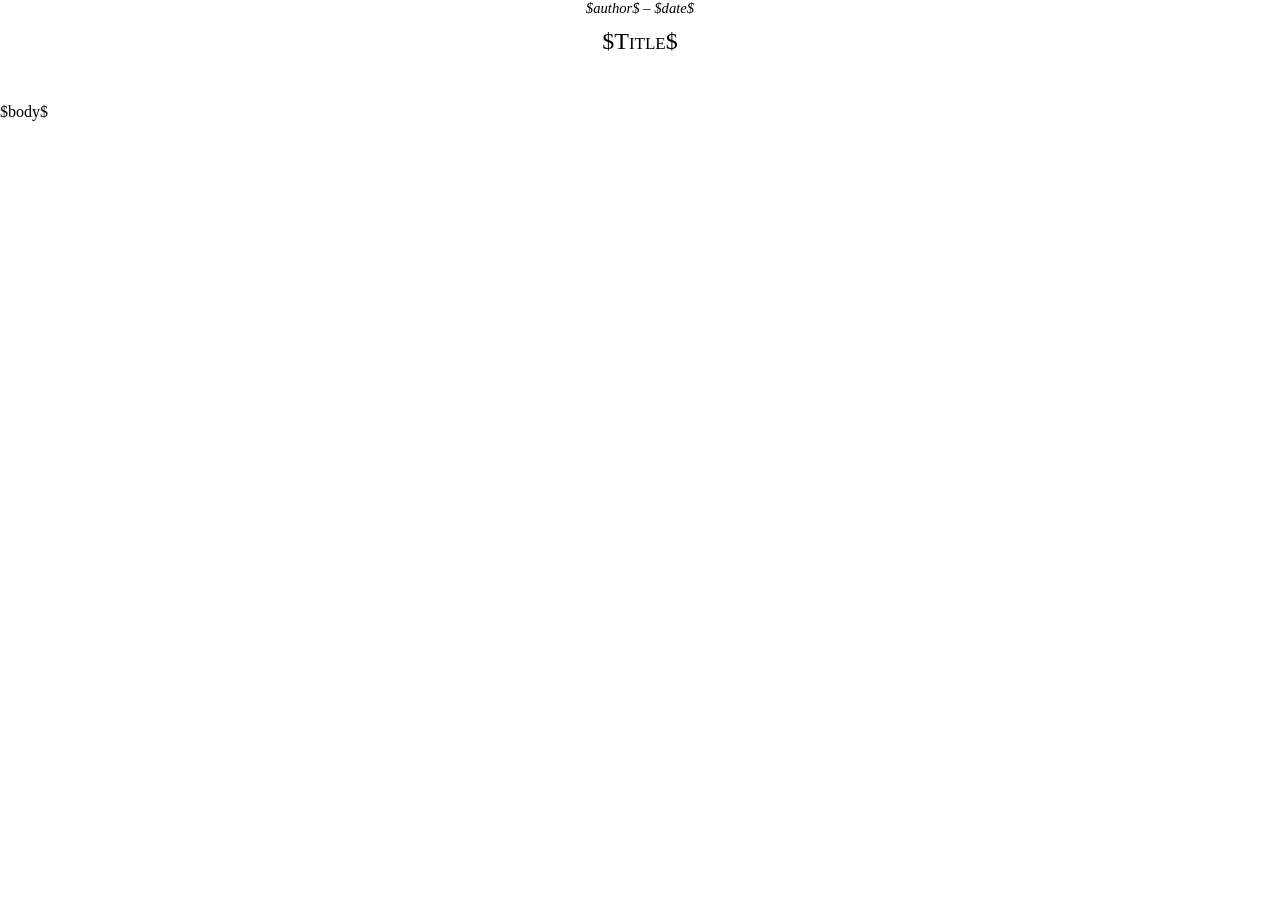
==== template-example.html @ 360e4ccb "chore: add template example" ====
<!DOCTYPE html>
<html lang="$lang$">

<head>
    <meta charset="utf-8" />
    <style>
        @font-face {
            font-family: "Garamond";
            src: url("file:///C:/Windows/Fonts/GARA.TTF") format("truetype");
            font-weight: normal;
            font-style: normal;
        }

        @font-face {
            font-family: "Garamond";
            src: url("file:///C:/Windows/Fonts/GARABD.TTF") format("truetype");
            font-weight: bold;
            font-style: normal;
        }

        @font-face {
            font-family: "Garamond";
            src: url("file:///C:/Windows/Fonts/GARAIT.TTF") format("truetype");
            font-weight: normal;
            font-style: italic;
        }

        @page {
            size: 14cm 21cm;
            margin: 2.5cm 1.5cm 2.5cm 1.5cm;

            @bottom-center {
                content: "—\2002" counter(page) "\2002—";
                font-family: "Garamond", serif;
                font-size: 11pt;
            }
        }

        body {
            margin: 0;
            font-family: "Garamond", serif;
        }

        .doc-title {
            font-size: 18pt;
            text-align: center;
            font-variant-caps: small-caps;
            text-transform: capitalize;
            margin-bottom: 36pt;
        }

        .doc-author-date {
            font-size: 11pt;
            text-align: center;
            font-style: italic;
            margin-bottom: 8pt;
        }

        .doc-body p {
            font-size: 11pt;
            text-align: justify;
            text-indent: 0.7cm;
            hyphens: auto;
            margin: 0;
            margin-block: 0;
        }

        div.stanza {
            margin-bottom: 16pt;
        }

        div.stanza p {
            text-indent: -1.2cm;
            padding-left: 1.2cm;
        }
    </style>
</head>

<body>
    <div class="doc-author-date">$author$ – <span id="doc-date">$date$</span></div>
    <div class="doc-title">$title$</div>
    <div class="doc-body">$body$</div>

    <script>
        const docDate = document.getElementById("doc-date");
        const content = docDate.textContent.trim();

        if (/^\d{4}-\d{2}(-\d{2})?$/.test(content)) {
            const [y, m, d = 1] = content.split("-").map(Number);

            const date = new Date(y, m - 1, d);

            const options = d === 1 && content.length === 7
                ? { month: "long", year: "numeric" }
                : { day: "2-digit", month: "long", year: "numeric" };

            docDate.textContent = date.toLocaleDateString("$lang$", options);
        }
    </script>
</body>

</html>
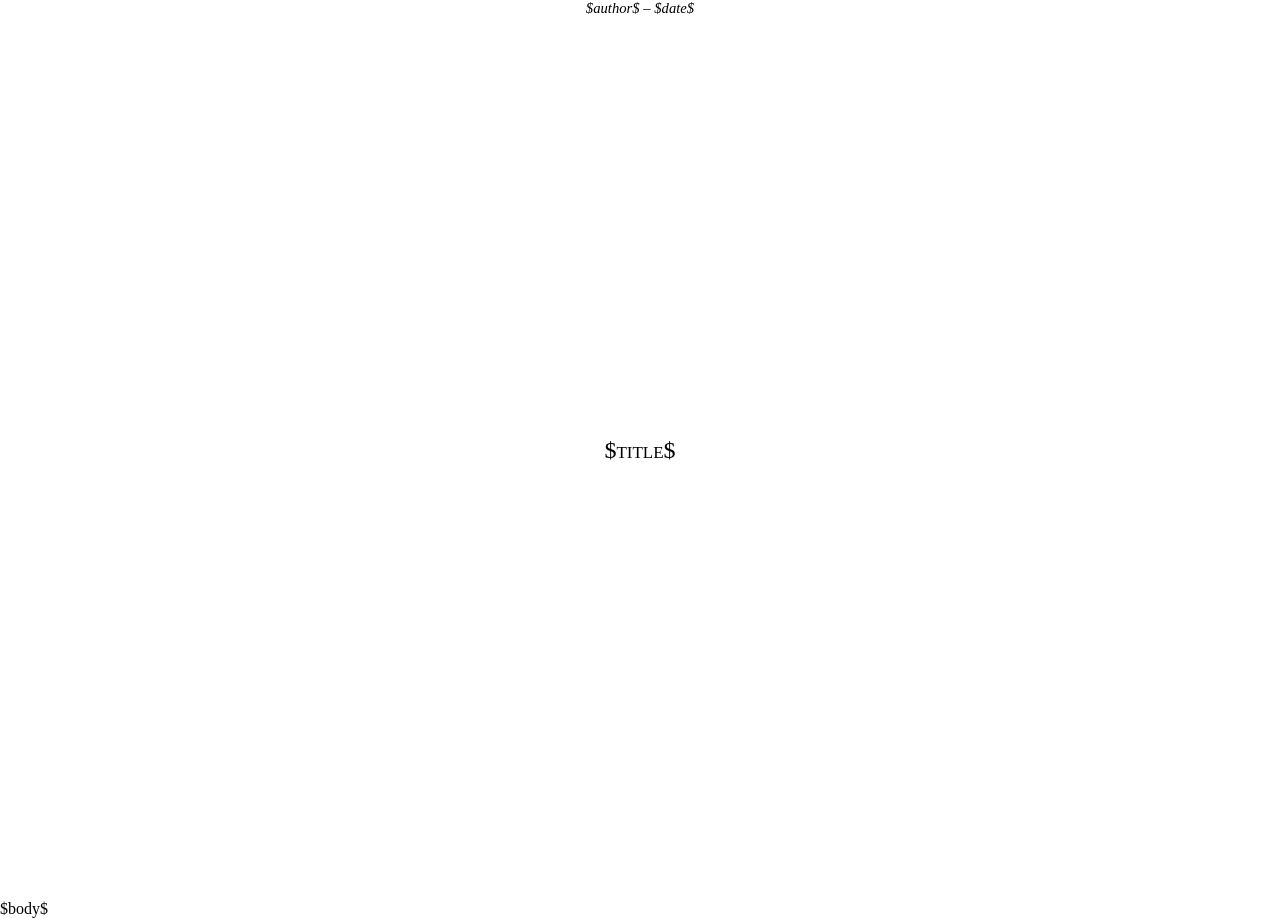
==== commit 5eb5524e: "feat: implementa titlecase no template e configura estilos" ====
--- a/template-example.html
+++ b/template-example.html
@@ -1,30 +1,9 @@
 <!DOCTYPE html>
-<html lang="$lang$">
+<html lang="pt-BR">
 
 <head>
     <meta charset="utf-8" />
     <style>
-        @font-face {
-            font-family: "Garamond";
-            src: url("file:///C:/Windows/Fonts/GARA.TTF") format("truetype");
-            font-weight: normal;
-            font-style: normal;
-        }
-
-        @font-face {
-            font-family: "Garamond";
-            src: url("file:///C:/Windows/Fonts/GARABD.TTF") format("truetype");
-            font-weight: bold;
-            font-style: normal;
-        }
-
-        @font-face {
-            font-family: "Garamond";
-            src: url("file:///C:/Windows/Fonts/GARAIT.TTF") format("truetype");
-            font-weight: normal;
-            font-style: italic;
-        }
-
         @page {
             size: 14cm 21cm;
             margin: 2.5cm 1.5cm 2.5cm 1.5cm;
@@ -41,19 +20,28 @@
             font-family: "Garamond", serif;
         }
 
+        .cover {
+            position: relative;
+            height: 100vh;
+            page-break-after: always;
+            break-after: page;
+        }
+
+        .doc-author-date {
+            position: absolute;
+            font-size: 11pt;
+            font-style: italic;
+            left: 50%;
+            transform: translateX(-50%);
+        }
+
         .doc-title {
+            position: absolute;
             font-size: 18pt;
-            text-align: center;
             font-variant-caps: small-caps;
-            text-transform: capitalize;
-            margin-bottom: 36pt;
-        }
-
-        .doc-author-date {
-            font-size: 11pt;
-            text-align: center;
-            font-style: italic;
-            margin-bottom: 8pt;
+            top: 50%;
+            left: 50%;
+            transform: translate(-50%, -50%);
         }
 
         .doc-body p {
@@ -65,6 +53,42 @@
             margin-block: 0;
         }
 
+        h1 {
+            all: unset;
+            display: block;
+            font-size: 18pt;
+            text-align: center;
+            font-variant-caps: small-caps;
+            margin-top: 64pt;
+            margin-bottom: 36pt;
+            break-before: page;
+        }
+
+        h1:has(+ h2),
+        h1:has(+ h3) {
+            margin-bottom: 6pt;
+        }
+
+        h2 {
+            all: unset;
+            display: block;
+            font-size: 16pt;
+            text-align: center;
+            margin-bottom: 36pt;
+        }
+
+        h2:has(+ h3) {
+            margin-bottom: 6pt;
+        }
+
+        h3 {
+            all: unset;
+            display: block;
+            font-size: 13pt;
+            text-align: center;
+            margin-bottom: 36pt;
+        }
+
         div.stanza {
             margin-bottom: 16pt;
         }
@@ -73,28 +97,202 @@
             text-indent: -1.2cm;
             padding-left: 1.2cm;
         }
+
+        .doc-toc {
+            break-after: page;
+        }
+
+        .doc-toc-heading {
+            font-size: 18pt;
+            text-align: center;
+            font-variant-caps: small-caps;
+            margin-bottom: 36pt;
+        }
+
+        .doc-toc-entry {
+            display: flex;
+            align-items: baseline;
+            gap: 0.15cm;
+            font-size: 11pt;
+        }
+
+        .doc-toc-entry-title {
+            white-space: nowrap;
+            overflow: hidden;
+            text-overflow: ellipsis;
+        }
+
+        .doc-toc-entry-leader {
+            flex: 1;
+            border-bottom: 1pt solid transparent;
+        }
+
+        .doc-toc-entry-page {
+            font-variant-numeric: tabular-nums;
+        }
+
+        .doc-toc-level-2 {
+            padding-left: 0.6cm;
+        }
+
+        .doc-toc-level-3 {
+            padding-left: 1.2cm;
+        }
+
+        .doc-ruler {
+            position: absolute;
+            visibility: hidden;
+            top: 0;
+            left: 0;
+            column-gap: 0;
+            column-fill: auto;
+        }
     </style>
 </head>
 
 <body>
-    <div class="doc-author-date">$author$ – <span id="doc-date">$date$</span></div>
-    <div class="doc-title">$title$</div>
-    <div class="doc-body">$body$</div>
+    <div class="cover">
+        <div class="doc-author-date"><span titlecase>$author$</span> – <span id="doc-date">$date$</span></div>
+        <div class="doc-title" titlecase>$title$</div>
+    </div>
+    <nav class="doc-toc" id="doc-toc" hidden>
+        <div class="doc-toc-heading">Sumário</div>
+    </nav>
+
+    <div class="doc-body" id="doc-body">$body$</div>
 
     <script>
+        // transform title case
+        const minorWords = new Set([
+            "a", "à", "às",
+            "o", "os", "as",
+            "ao", "aos",
+            "de", "da", "das", "do", "dos",
+            "e",
+            "em", "no", "na", "nos", "nas",
+            "por", "para", "pra", "pro", "pras", "pros",
+            "com", "sem",
+            "sob", "sobre",
+            "até", "após",
+            "ou"
+        ]);
+
+        const titleCase = (text) => {
+            const words = text.split(/\s+/);
+
+            return words.map((word, index) => {
+                const first = index === 0;
+                const last = index === words.length - 1;
+
+                if (!first && !last && minorWords.has(word)) {
+                    return word;
+                }
+
+                return word.charAt(0).toUpperCase() + word.slice(1);
+            }).join(" ");
+        };
+
+        document.querySelectorAll("h1, h2, h3, [titlecase]").forEach(el => {
+            el.textContent = titleCase(el.textContent.trim());
+        });
+
+        // parse date
         const docDate = document.getElementById("doc-date");
-        const content = docDate.textContent.trim();
-
-        if (/^\d{4}-\d{2}(-\d{2})?$/.test(content)) {
-            const [y, m, d = 1] = content.split("-").map(Number);
+        const date_content = docDate.textContent.trim();
+
+        if (/^\d{4}-\d{2}(-\d{2})?$/.test(date_content)) {
+            const [y, m, d = 1] = date_content.split("-").map(Number);
 
             const date = new Date(y, m - 1, d);
 
-            const options = d === 1 && content.length === 7
+            const options = d === 1 && date_content.length === 7
                 ? { month: "long", year: "numeric" }
                 : { day: "2-digit", month: "long", year: "numeric" };
 
-            docDate.textContent = date.toLocaleDateString("$lang$", options);
+            docDate.textContent = date.toLocaleDateString("pt-BR", options);
+        }
+
+        // add curly quotes
+        const docBody = document.getElementById("doc-body");
+        docBody.innerHTML = docBody.innerHTML
+            .split(/(<[^>]+>)/g)
+            .map(part => {
+                if (part.startsWith("<") && part.endsWith(">")) {
+                    return part;
+                }
+                let openDouble = true;
+                let openSingle = true;
+                return part
+                    .replace(/"/g, () => {
+                        const q = openDouble ? "\u201C" : "\u201D";
+                        openDouble = !openDouble;
+                        return q;
+                    })
+                    .replace(/'/g, () => {
+                        const q = openSingle ? "\u2018" : "\u2019"
+                        openSingle = !openSingle;
+                        return q;
+                    });
+            })
+            .join("");
+
+        // add table of contents
+        const toc = document.getElementById("doc-toc");
+        const headings = [...docBody.querySelectorAll("h1, h2, h3")];
+
+        if (headings.length && "$content$".toLowerCase().trim() === "true") {
+            for (const heading of headings) {
+                const entry = document.createElement("div");
+                entry.className = "doc-toc-entry doc-toc-level-" + heading.tagName[1];
+
+                const title = document.createElement("span");
+                title.className = "doc-toc-entry-title";
+                title.textContent = heading.textContent;
+
+                const leader = document.createElement("span");
+                leader.className = "doc-toc-entry-leader";
+
+                const page = document.createElement("span");
+                page.className = "doc-toc-entry-page";
+
+                entry.append(title, leader, page);
+                toc.append(entry);
+            }
+
+            toc.hidden = false;
+
+            const pageRule = [...document.styleSheets]
+                .flatMap(sheet => [...sheet.cssRules])
+                .find(rule => rule instanceof CSSPageRule);
+
+            const [pageWidth, pageHeight = pageWidth] = pageRule.style.size.split(" ");
+            const { marginTop, marginRight, marginBottom, marginLeft } = pageRule.style;
+
+            const ruler = document.createElement("div");
+            ruler.className = "doc-ruler";
+            ruler.style.width = `calc(${pageWidth} - ${marginLeft} - ${marginRight})`;
+            ruler.style.height = `calc(${pageHeight} - ${marginTop} - ${marginBottom})`;
+            ruler.style.columnWidth = ruler.style.width;
+
+            for (const child of document.body.children) {
+                if (child.tagName !== "SCRIPT") {
+                    ruler.append(child.cloneNode(true));
+                }
+            }
+
+            document.body.append(ruler);
+
+            const box = ruler.getBoundingClientRect();
+            const measured = ruler.querySelectorAll(".doc-body h1, .doc-body h2, .doc-body h3");
+            const pages = toc.querySelectorAll(".doc-toc-entry-page");
+
+            measured.forEach((heading, index) => {
+                const rect = heading.getClientRects()[0] ?? heading.getBoundingClientRect();
+
+                pages[index].textContent = Math.round((rect.left - box.left) / box.width) + 1;
+            });
+
+            ruler.remove();
         }
     </script>
 </body>
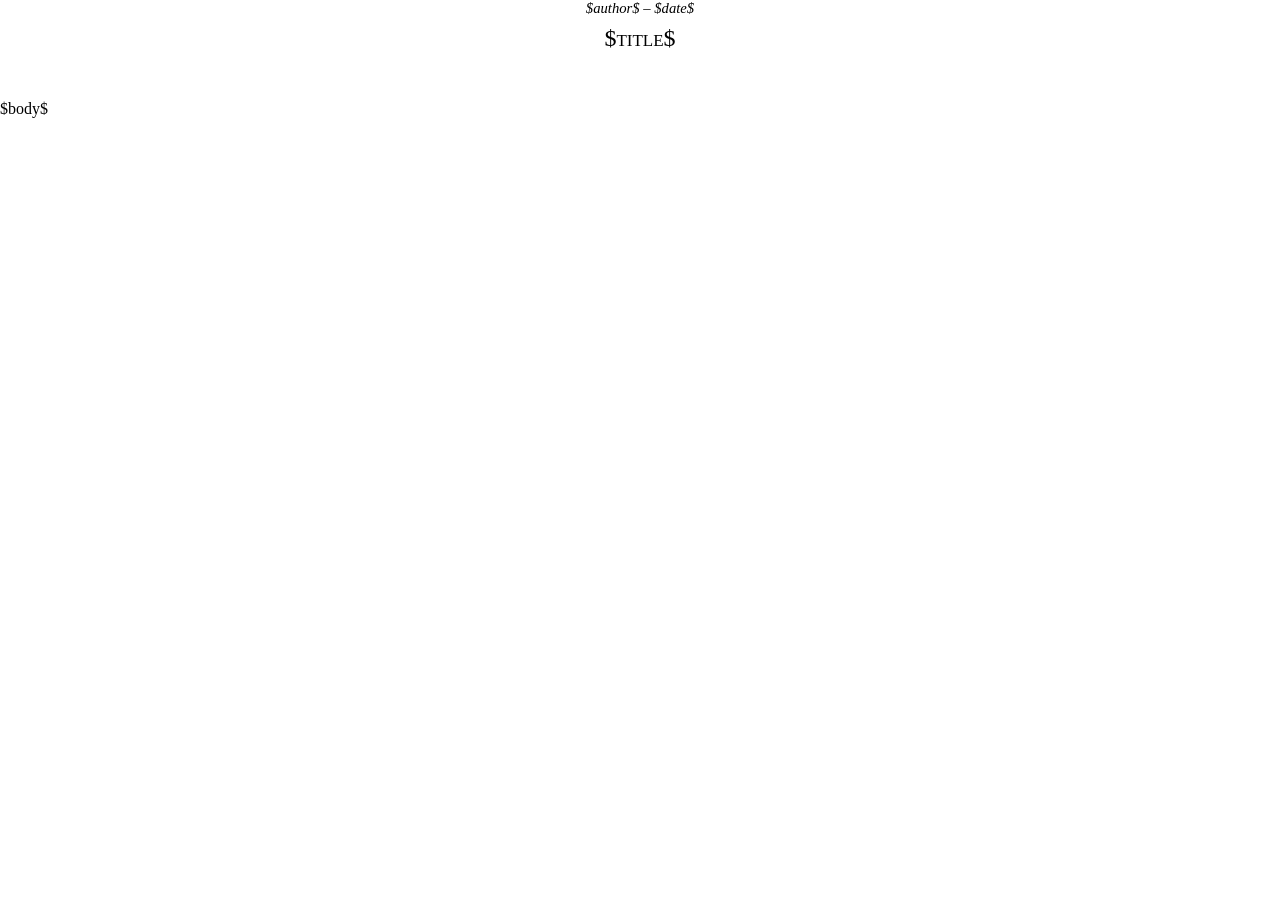
==== commit 04a2efa5: "feat: completa template de exemplo" ====
--- a/template-example.html
+++ b/template-example.html
@@ -6,12 +6,18 @@
     <style>
         @page {
             size: 14cm 21cm;
-            margin: 2.5cm 1.5cm 2.5cm 1.5cm;
+            margin: 2.5cm 1.5cm;
 
             @bottom-center {
-                content: "—\2002" counter(page) "\2002—";
+                content: "\2014\2002" counter(page) "\2002\2014";
                 font-family: "Garamond", serif;
                 font-size: 11pt;
+            }
+        }
+
+        @page doc-cover {
+            @bottom-center {
+                content: "";
             }
         }
 
@@ -20,82 +26,54 @@
             font-family: "Garamond", serif;
         }
 
-        .cover {
-            position: relative;
-            height: 100vh;
-            page-break-after: always;
-            break-after: page;
-        }
-
-        .doc-author-date {
-            position: absolute;
+        [hidden] {
+            display: none;
+        }
+
+        .doc-meta {
             font-size: 11pt;
             font-style: italic;
+            white-space: nowrap;
+        }
+
+        .doc-title {
+            font-size: 18pt;
+            font-variant-caps: small-caps;
+            text-align: center;
+        }
+
+        .doc-cover {
+            page: doc-cover;
+            position: relative;
+            height: 16cm;
+            break-after: page;
+        }
+
+        .doc-cover .doc-meta {
+            position: absolute;
             left: 50%;
             transform: translateX(-50%);
         }
 
-        .doc-title {
+        .doc-cover .doc-title {
             position: absolute;
-            font-size: 18pt;
-            font-variant-caps: small-caps;
             top: 50%;
             left: 50%;
             transform: translate(-50%, -50%);
-        }
-
-        .doc-body p {
-            font-size: 11pt;
-            text-align: justify;
-            text-indent: 0.7cm;
-            hyphens: auto;
-            margin: 0;
-            margin-block: 0;
-        }
-
-        h1 {
-            all: unset;
-            display: block;
-            font-size: 18pt;
+            width: 100%;
+        }
+
+        .doc-header {
+            margin-bottom: 36pt;
             text-align: center;
-            font-variant-caps: small-caps;
-            margin-top: 64pt;
-            margin-bottom: 36pt;
-            break-before: page;
-        }
-
-        h1:has(+ h2),
-        h1:has(+ h3) {
+        }
+
+        .doc-header .doc-meta {
             margin-bottom: 6pt;
         }
 
-        h2 {
-            all: unset;
-            display: block;
-            font-size: 16pt;
-            text-align: center;
-            margin-bottom: 36pt;
-        }
-
-        h2:has(+ h3) {
-            margin-bottom: 6pt;
-        }
-
-        h3 {
-            all: unset;
-            display: block;
-            font-size: 13pt;
-            text-align: center;
-            margin-bottom: 36pt;
-        }
-
-        div.stanza {
-            margin-bottom: 16pt;
-        }
-
-        div.stanza p {
-            text-indent: -1.2cm;
-            padding-left: 1.2cm;
+        .doc-pages {
+            counter-reset: page 0;
         }
 
         .doc-toc {
@@ -103,10 +81,10 @@
         }
 
         .doc-toc-heading {
+            margin-bottom: 36pt;
             font-size: 18pt;
+            font-variant-caps: small-caps;
             text-align: center;
-            font-variant-caps: small-caps;
-            margin-bottom: 36pt;
         }
 
         .doc-toc-entry {
@@ -117,14 +95,15 @@
         }
 
         .doc-toc-entry-title {
-            white-space: nowrap;
             overflow: hidden;
             text-overflow: ellipsis;
+            white-space: nowrap;
         }
 
         .doc-toc-entry-leader {
             flex: 1;
             border-bottom: 1pt solid transparent;
+            opacity: 0.45;
         }
 
         .doc-toc-entry-page {
@@ -139,31 +118,142 @@
             padding-left: 1.2cm;
         }
 
+        .doc-body p {
+            margin: 0;
+            margin-block: 0;
+            font-size: 11pt;
+            hyphens: auto;
+            text-align: justify;
+            text-indent: 0.7cm;
+        }
+
+        .doc-body[data-drop-cap="true"] p:not(p + p) {
+            text-indent: 0;
+        }
+
+        .doc-body[data-drop-cap="true"] p:not(p + p)::first-letter {
+            float: left;
+            margin-right: 4pt;
+            font-size: 36pt;
+            line-height: 0.9;
+        }
+
+        .doc-body h1,
+        .doc-body h2,
+        .doc-body h3 {
+            all: unset;
+            display: block;
+            text-align: center;
+        }
+
+        .doc-body h1 {
+            margin-top: 64pt;
+            margin-bottom: 36pt;
+            break-before: page;
+            font-size: 18pt;
+            font-variant-caps: small-caps;
+        }
+
+        .doc-pages>.doc-body:first-child>h1:first-child {
+            break-before: auto;
+        }
+
+        .doc-body h1:has(+ h2),
+        .doc-body h1:has(+ h3) {
+            margin-bottom: 6pt;
+        }
+
+        .doc-body h2 {
+            margin-bottom: 36pt;
+            font-size: 14pt;
+        }
+
+        .doc-body h2:not(h1 + h2):not(h2 + h2):not(h3 + h2),
+        .doc-body h3:not(h1 + h3):not(h2 + h3):not(h3 + h3) {
+            break-before: page;
+        }
+
+        .doc-body h2:has(+ h3) {
+            margin-bottom: 6pt;
+        }
+
+        .doc-body h3 {
+            margin-bottom: 36pt;
+            font-size: 12pt;
+        }
+
+        .doc-body .stanza {
+            margin-bottom: 16pt;
+        }
+
+        .doc-body .stanza p {
+            padding-left: 1.2cm;
+            text-indent: -1.2cm;
+        }
+
         .doc-ruler {
             position: absolute;
-            visibility: hidden;
             top: 0;
             left: 0;
+            visibility: hidden;
+            column-fill: auto;
             column-gap: 0;
-            column-fill: auto;
+        }
+
+        .doc-ruler .doc-toc {
+            break-after: column;
+        }
+
+        .doc-ruler .doc-body h1 {
+            break-before: column;
+        }
+
+        .doc-ruler .doc-body h2:not(h1 + h2):not(h2 + h2):not(h3 + h2),
+        .doc-ruler .doc-body h3:not(h1 + h3):not(h2 + h3):not(h3 + h3) {
+            break-before: column;
+        }
+
+        .doc-ruler .doc-pages>.doc-body:first-child>h1:first-child {
+            break-before: auto;
         }
     </style>
 </head>
 
 <body>
-    <div class="cover">
-        <div class="doc-author-date"><span titlecase>$author$</span> – <span id="doc-date">$date$</span></div>
-        <div class="doc-title" titlecase>$title$</div>
-    </div>
-    <nav class="doc-toc" id="doc-toc" hidden>
-        <div class="doc-toc-heading">Sumário</div>
-    </nav>
-
-    <div class="doc-body" id="doc-body">$body$</div>
+    <section class="doc-cover" id="doc-cover">
+        <div class="doc-meta" id="doc-meta">
+            <span id="doc-author" data-title-case>$author$</span>
+            <span id="doc-meta-separator"> &ndash; </span>
+            <span id="doc-date">$date$</span>
+        </div>
+        <div class="doc-title" id="doc-title" data-title-case>$title$</div>
+    </section>
+
+    <main class="doc-pages" id="doc-pages">
+        <nav class="doc-toc" id="doc-toc" hidden>
+            <div class="doc-toc-heading">Sumário</div>
+        </nav>
+
+        <div class="doc-body" id="doc-body">$body$</div>
+    </main>
 
     <script>
-        // transform title case
-        const minorWords = new Set([
+        const docMetadata = {
+            cover: "$cover$".trim().toLowerCase(),
+            content: "$content$".trim().toLowerCase(),
+            dropCap: "$dropCap$".trim().toLowerCase(),
+        };
+        const docPage = {
+            width: "14cm",
+            height: "21cm",
+            marginTop: "2.5cm",
+            marginRight: "1.5cm",
+            marginBottom: "2.5cm",
+            marginLeft: "1.5cm",
+        };
+        const trueValue = "true";
+
+        const titleMinorWords = new Set([
             "a", "à", "às",
             "o", "os", "as",
             "ao", "aos",
@@ -177,123 +267,202 @@
             "ou"
         ]);
 
-        const titleCase = (text) => {
-            const words = text.split(/\s+/);
+        const docCover = document.getElementById("doc-cover");
+        const docMeta = document.getElementById("doc-meta");
+        const docAuthor = document.getElementById("doc-author");
+        const docMetaSeparator = document.getElementById("doc-meta-separator");
+        const docDate = document.getElementById("doc-date");
+        const docTitle = document.getElementById("doc-title");
+        const docPages = document.getElementById("doc-pages");
+        const docToc = document.getElementById("doc-toc");
+        const docBody = document.getElementById("doc-body");
+
+        function toTitleCase(text) {
+            const words = text.trim().split(/\s+/).filter(Boolean);
 
             return words.map((word, index) => {
                 const first = index === 0;
                 const last = index === words.length - 1;
-
-                if (!first && !last && minorWords.has(word)) {
-                    return word;
+                const lower = word.toLocaleLowerCase("pt-BR");
+
+                if (!first && !last && titleMinorWords.has(lower)) {
+                    return lower;
                 }
 
-                return word.charAt(0).toUpperCase() + word.slice(1);
+                return word.charAt(0).toLocaleUpperCase("pt-BR") + word.slice(1);
             }).join(" ");
-        };
-
-        document.querySelectorAll("h1, h2, h3, [titlecase]").forEach(el => {
-            el.textContent = titleCase(el.textContent.trim());
-        });
-
-        // parse date
-        const docDate = document.getElementById("doc-date");
-        const date_content = docDate.textContent.trim();
-
-        if (/^\d{4}-\d{2}(-\d{2})?$/.test(date_content)) {
-            const [y, m, d = 1] = date_content.split("-").map(Number);
-
-            const date = new Date(y, m - 1, d);
-
-            const options = d === 1 && date_content.length === 7
+        }
+
+        function formatDocDate(text) {
+            if (!/^\d{4}-\d{2}(-\d{2})?$/.test(text)) return text;
+
+            const [year, month, day = 1] = text.split("-").map(Number);
+            const date = new Date(year, month - 1, day);
+            const options = day === 1 && text.length === 7
                 ? { month: "long", year: "numeric" }
                 : { day: "2-digit", month: "long", year: "numeric" };
 
-            docDate.textContent = date.toLocaleDateString("pt-BR", options);
-        }
-
-        // add curly quotes
-        const docBody = document.getElementById("doc-body");
-        docBody.innerHTML = docBody.innerHTML
-            .split(/(<[^>]+>)/g)
-            .map(part => {
-                if (part.startsWith("<") && part.endsWith(">")) {
-                    return part;
-                }
-                let openDouble = true;
-                let openSingle = true;
-                return part
+            return date.toLocaleDateString("pt-BR", options);
+        }
+
+        function renderDocCover() {
+            const title = docTitle.textContent.trim();
+            const author = toTitleCase(docAuthor.textContent);
+            const date = formatDocDate(docDate.textContent.trim());
+            const hasCover = docMetadata.cover === trueValue;
+            const hasHeading = !!author || !!date || !!title;
+
+            if (!hasCover && !hasHeading) {
+                docCover.remove();
+                return;
+            }
+
+            if (!hasCover) {
+                docCover.className = "doc-header";
+                docPages.prepend(docCover);
+            }
+
+            docTitle.textContent = toTitleCase(title);
+            docAuthor.textContent = author;
+            docDate.textContent = date;
+
+            docMeta.hidden = !author && !date;
+            docAuthor.hidden = !author;
+            docMetaSeparator.hidden = !author || !date;
+            docDate.hidden = !date;
+            docTitle.hidden = !title;
+        }
+
+        function applyDocTitleCase() {
+            docBody.querySelectorAll("h1, h2, h3, [data-title-case]").forEach((element) => {
+                element.textContent = toTitleCase(element.textContent);
+            });
+        }
+
+        function applyDocDropCap() {
+            docBody.dataset.dropCap = docMetadata.dropCap === trueValue;
+        }
+
+        function applyDocCurlyQuotes() {
+            const walker = document.createTreeWalker(docBody, NodeFilter.SHOW_TEXT);
+            const textNodes = [];
+            let openDoubleQuote = true;
+            let openSingleQuote = true;
+
+            while (walker.nextNode()) {
+                textNodes.push(walker.currentNode);
+            }
+
+            for (const node of textNodes) {
+                node.nodeValue = node.nodeValue
                     .replace(/"/g, () => {
-                        const q = openDouble ? "\u201C" : "\u201D";
-                        openDouble = !openDouble;
-                        return q;
+                        const quote = openDoubleQuote ? "\u201C" : "\u201D";
+                        openDoubleQuote = !openDoubleQuote;
+                        return quote;
                     })
                     .replace(/'/g, () => {
-                        const q = openSingle ? "\u2018" : "\u2019"
-                        openSingle = !openSingle;
-                        return q;
+                        const quote = openSingleQuote ? "\u2018" : "\u2019";
+                        openSingleQuote = !openSingleQuote;
+                        return quote;
                     });
-            })
-            .join("");
-
-        // add table of contents
-        const toc = document.getElementById("doc-toc");
-        const headings = [...docBody.querySelectorAll("h1, h2, h3")];
-
-        if (headings.length && "$content$".toLowerCase().trim() === "true") {
+            }
+        }
+
+        function getDocPageRule() {
+            for (const sheet of document.styleSheets) {
+                for (const rule of sheet.cssRules) {
+                    if (rule.type === window.CSSRule?.PAGE_RULE || rule.constructor.name === "CSSPageRule") {
+                        return rule;
+                    }
+                }
+            }
+
+            return null;
+        }
+
+        function getDocPage() {
+            const pageRule = getDocPageRule();
+            if (!pageRule) return docPage;
+
+            const [width, height = width] = pageRule.style.size.split(" ");
+
+            return {
+                width: width || docPage.width,
+                height: height || docPage.height,
+                marginTop: pageRule.style.marginTop || docPage.marginTop,
+                marginRight: pageRule.style.marginRight || docPage.marginRight,
+                marginBottom: pageRule.style.marginBottom || docPage.marginBottom,
+                marginLeft: pageRule.style.marginLeft || docPage.marginLeft,
+            };
+        }
+
+        function createDocRuler() {
+            const page = getDocPage();
+            const ruler = document.createElement("div");
+
+            ruler.className = "doc-ruler";
+            ruler.style.width = `calc(${page.width} - ${page.marginLeft} - ${page.marginRight})`;
+            ruler.style.height = `calc(${page.height} - ${page.marginTop} - ${page.marginBottom})`;
+            ruler.style.columnWidth = ruler.style.width;
+            ruler.append(docPages.cloneNode(true));
+            document.body.append(ruler);
+
+            return ruler;
+        }
+
+        function fillDocTocPageNumbers() {
+            const ruler = createDocRuler();
+            if (!ruler) return;
+
+            const rulerBox = ruler.getBoundingClientRect();
+            const rulerHeadings = ruler.querySelectorAll(".doc-body h1, .doc-body h2, .doc-body h3");
+            const tocPages = docToc.querySelectorAll(".doc-toc-entry-page");
+            const docCoverPageOffset = docMetadata.cover === trueValue ? 1 : 0;
+
+            rulerHeadings.forEach((heading, index) => {
+                const headingBox = heading.getClientRects()[0] ?? heading.getBoundingClientRect();
+                const pageOffset = Math.max(0, headingBox.left - rulerBox.left);
+                const pageIndex = Math.floor((pageOffset + 0.5) / rulerBox.width);
+
+                tocPages[index].textContent = pageIndex + 1 + docCoverPageOffset;
+            });
+
+            ruler.remove();
+        }
+
+        function renderDocToc() {
+            const headings = [...docBody.querySelectorAll("h1, h2, h3")];
+
+            if (docMetadata.content !== trueValue || !headings.length) {
+                docToc.remove();
+                return;
+            }
+
             for (const heading of headings) {
                 const entry = document.createElement("div");
-                entry.className = "doc-toc-entry doc-toc-level-" + heading.tagName[1];
-
                 const title = document.createElement("span");
+                const leader = document.createElement("span");
+                const page = document.createElement("span");
+
+                entry.className = `doc-toc-entry doc-toc-level-${heading.tagName[1]}`;
                 title.className = "doc-toc-entry-title";
+                leader.className = "doc-toc-entry-leader";
+                page.className = "doc-toc-entry-page";
+
                 title.textContent = heading.textContent;
-
-                const leader = document.createElement("span");
-                leader.className = "doc-toc-entry-leader";
-
-                const page = document.createElement("span");
-                page.className = "doc-toc-entry-page";
-
                 entry.append(title, leader, page);
-                toc.append(entry);
-            }
-
-            toc.hidden = false;
-
-            const pageRule = [...document.styleSheets]
-                .flatMap(sheet => [...sheet.cssRules])
-                .find(rule => rule instanceof CSSPageRule);
-
-            const [pageWidth, pageHeight = pageWidth] = pageRule.style.size.split(" ");
-            const { marginTop, marginRight, marginBottom, marginLeft } = pageRule.style;
-
-            const ruler = document.createElement("div");
-            ruler.className = "doc-ruler";
-            ruler.style.width = `calc(${pageWidth} - ${marginLeft} - ${marginRight})`;
-            ruler.style.height = `calc(${pageHeight} - ${marginTop} - ${marginBottom})`;
-            ruler.style.columnWidth = ruler.style.width;
-
-            for (const child of document.body.children) {
-                if (child.tagName !== "SCRIPT") {
-                    ruler.append(child.cloneNode(true));
-                }
-            }
-
-            document.body.append(ruler);
-
-            const box = ruler.getBoundingClientRect();
-            const measured = ruler.querySelectorAll(".doc-body h1, .doc-body h2, .doc-body h3");
-            const pages = toc.querySelectorAll(".doc-toc-entry-page");
-
-            measured.forEach((heading, index) => {
-                const rect = heading.getClientRects()[0] ?? heading.getBoundingClientRect();
-
-                pages[index].textContent = Math.round((rect.left - box.left) / box.width) + 1;
-            });
-
-            ruler.remove();
-        }
+                docToc.append(entry);
+            }
+
+            docToc.hidden = false;
+            fillDocTocPageNumbers();
+        }
+
+        renderDocCover();
+        applyDocDropCap();
+        applyDocTitleCase();
+        applyDocCurlyQuotes();
+        renderDocToc();
     </script>
 </body>
 
